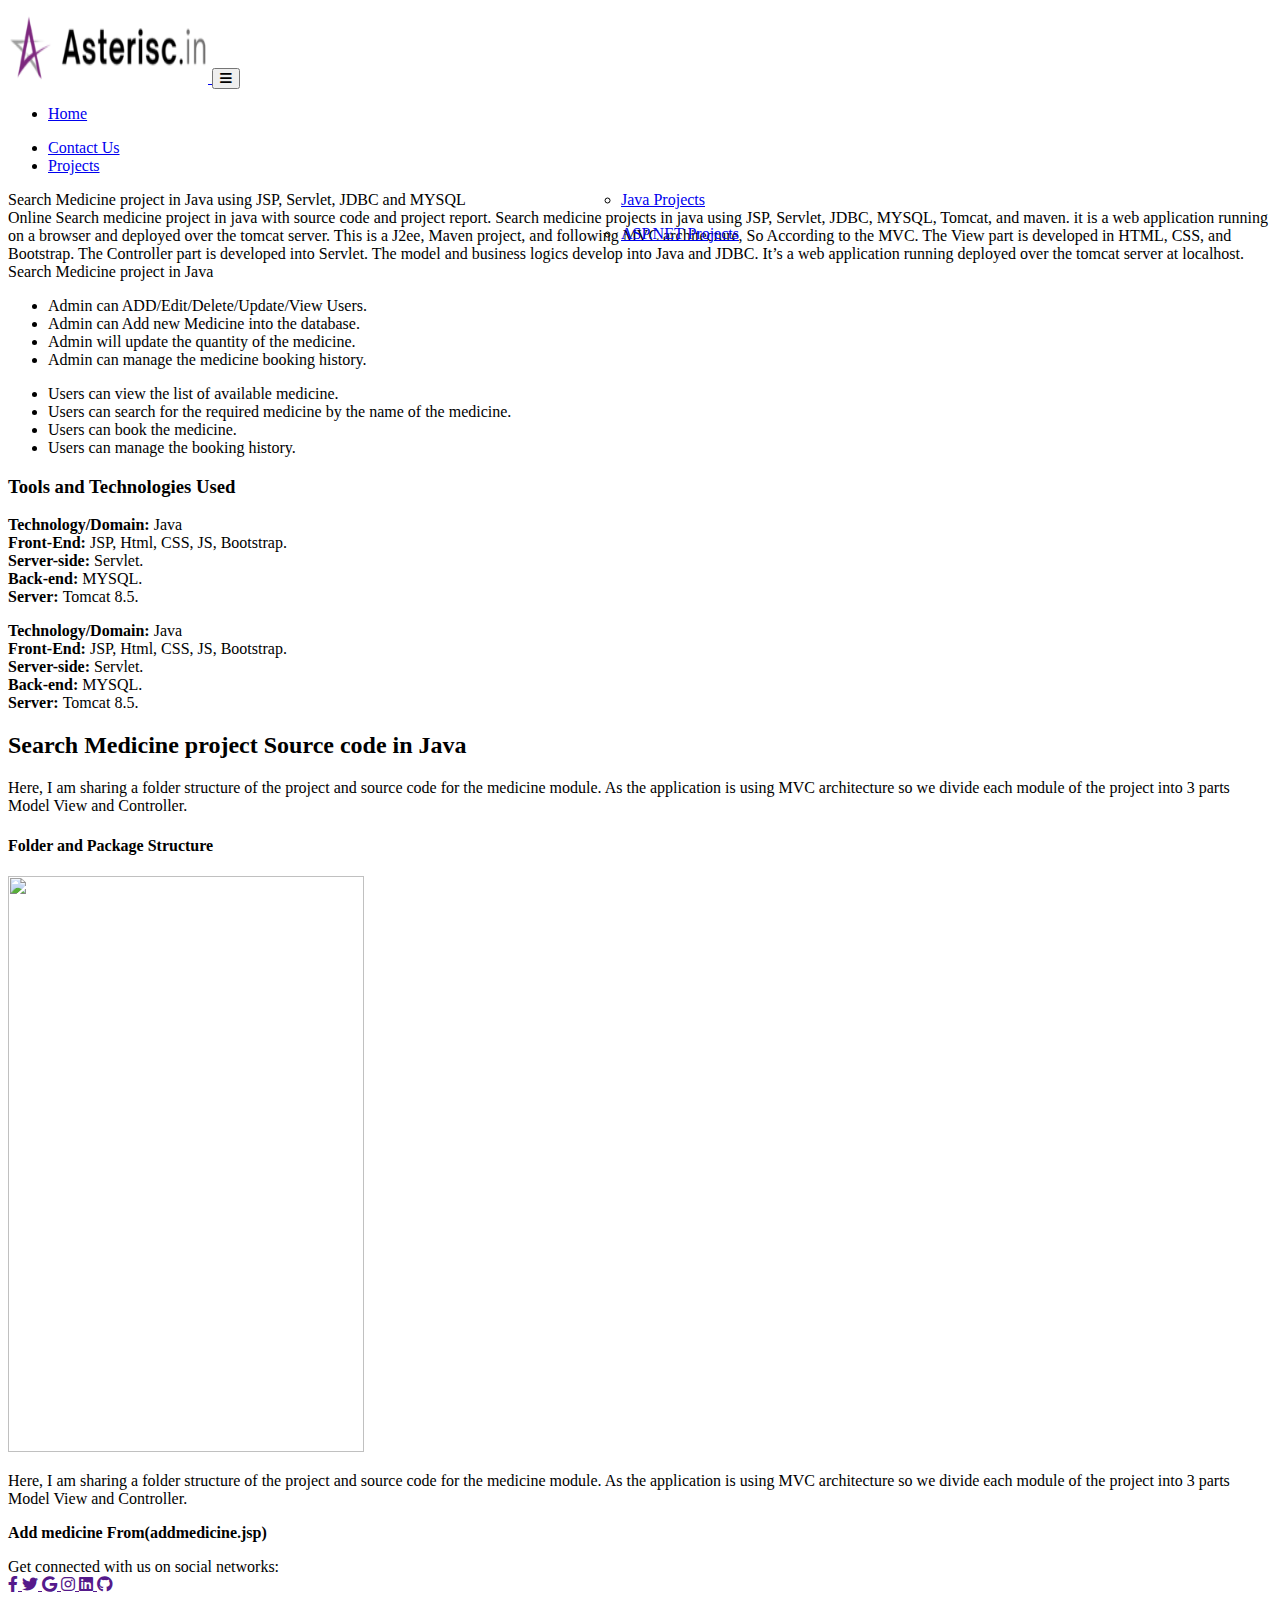
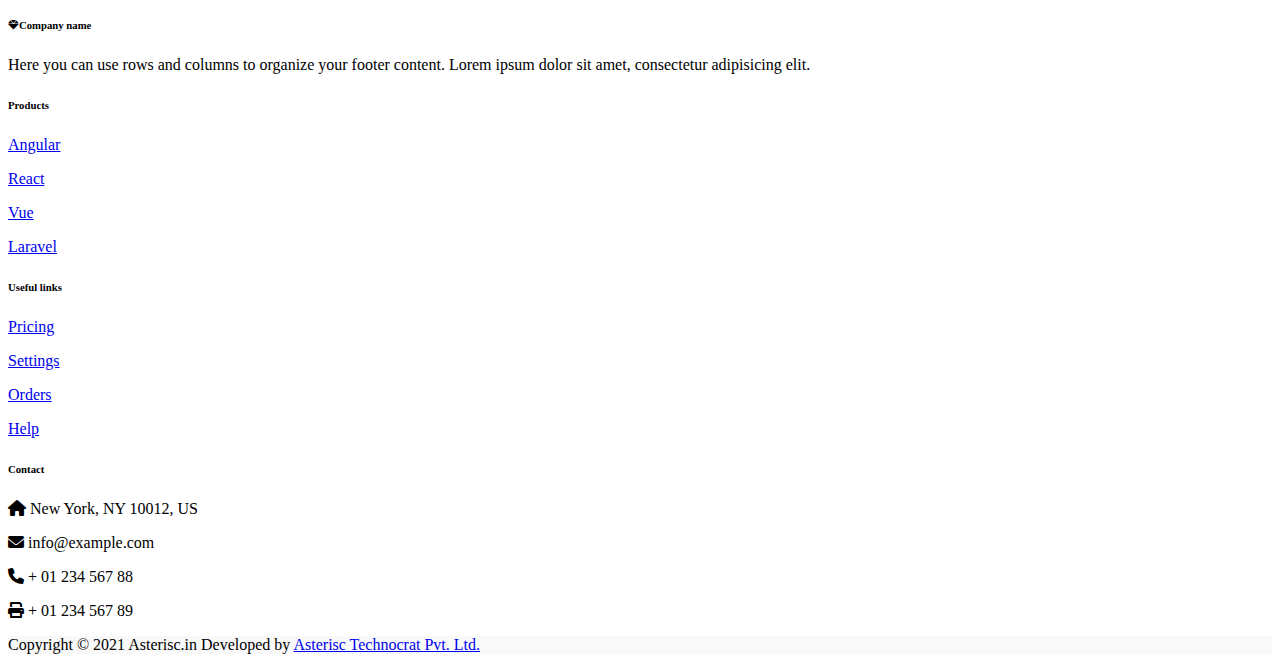
==== mink.html @ 0f577fe3 "initial" ====
<!DOCTYPE html>
<html>
  <head>
    <meta charset="utf-8" />
    <meta name="viewport" content="width=device-width, initial-scale=1" />
    <title>Hello Bulma!</title>
    <!-- <link rel="stylesheet" href="https://cdn.jsdelivr.net/npm/bulma@0.9.4/css/bulma.min.css"> -->
    <!-- <link href="https://cdn.jsdelivr.net/npm/bootstrap@5.0.2/dist/css/bootstrap.min.css" rel="stylesheet" integrity="sha384-EVSTQN3/azprG1Anm3QDgpJLIm9Nao0Yz1ztcQTwFspd3yD65VohhpuuCOmLASjC" crossorigin="anonymous"> -->
    <link rel="preconnect" href="https://fonts.googleapis.com" />
    <link rel="preconnect" href="https://fonts.gstatic.com" crossorigin />
    <link
      href="https://fonts.googleapis.com/css2?family=Comfortaa&display=swap"
      rel="stylesheet"
    />

    <!-- Font Awesome -->
    <link
      href="https://cdnjs.cloudflare.com/ajax/libs/font-awesome/6.0.0/css/all.min.css"
      rel="stylesheet"
    />
    <!-- Google Fonts -->
    <link
      href="https://fonts.googleapis.com/css?family=Roboto:300,400,500,700&display=swap"
      rel="stylesheet"
    />
    <!-- MDB -->
    <link
      href="https://cdnjs.cloudflare.com/ajax/libs/mdb-ui-kit/6.1.0/mdb.min.css"
      rel="stylesheet"
    />
    <!-- <link href="themes/prism.css" rel="stylesheet" /> -->

    <link rel="stylesheet" href="style.css" />
  </head>
  <body>



    <nav
      class="navbar sticky-top navbar-expand-md navbar-light bg-light py-2 px-sm-5"
    >
      <div class="container  bg-light sticky-top">
        <a class="navbar-brand" href="#">
          <img
            src="astx.png"
            alt=""
            width="200"
            height="75"
            class="img-fluid d-inline-block align-text-top"
          />
        </a>
        <button
          class="navbar-toggler"
          type="button"
          data-mdb-toggle="collapse"
          data-mdb-target="#navbarButtonsExample"
          aria-controls="navbarButtonsExample"
          aria-expanded="false"
          aria-label="Toggle navigation"
        >
          <i class="fas fa-bars"></i>
        </button>
        <div
          class="collapse navbar-collapse text-center"
          id="navbarButtonsExample"
        >
          <ul class="navbar-nav ms-auto mb-lg-0">
            <li class="nav-item">
              <a
                class="hink fs-5 nav-link btn-hover color-8 mt-1"
                aria-current="page"
                href="#"
                ><p class="mb-0">Home</p></a
              >
            </li>
            <li class="nav-item">
              <a
                class="hink fs-5 nav-link btn-hover color-8 mx-2 mt-1"
                aria-current="page"
                href="#"
                >Contact Us</a
              >
            </li>

            <li class="nav-item mt-1 fs-5">
              <a
                class="nav-link dropdown-toggle"
                href="#"
                id="navbarDropdown"
                role="button"
                data-mdb-toggle="dropdown"
                aria-expanded="false"
              >
                Projects
              </a>
              <!-- Dropdown menu -->
              <div style="position: relative">
                <ul
                  class="lin fs-5 dropdown-menu nav-item justify-content-center text-center"
                  aria-labelledby="navbarDropdown"
                  data-popper-placement="bottom-start"
                >
                  <li>
                    <a class="dropdown-item" href="#"
                      ><p class="mb-0">Java Projects</p></a
                    >
                  </li>
                  <li>
                    <a class="dropdown-item" href="#"
                      ><p class="mb-0">ASP.NET Projects</p></a
                    >
                  </li>
                </ul>
              </div>
            </li>
          </ul>
        </div>
      </div>
    </nav>





    <div class="container mt-4 ">
<div class="h1 text-center">Search Medicine project in Java using JSP, Servlet, JDBC and MYSQL
</div>
<div class="container my-2 py-2">
    Online Search medicine project in java with source code and project report. Search medicine projects in java using JSP, Servlet, JDBC, MYSQL, Tomcat, and maven. it is a web application running on a browser and deployed over the tomcat server.

This is a J2ee, Maven project, and following MVC architecture, So According to the MVC. The View part is developed in HTML, CSS, and Bootstrap. The Controller part is developed into Servlet. The model and business logics develop into Java and JDBC.

It’s a web application running deployed over the tomcat server at localhost.


</div>
<div class="h1 text-center">Search Medicine project in Java</div>
<ul><li>Admin can ADD/Edit/Delete/Update/View Users.</li><li>Admin can Add new Medicine into the database.</li><li>Admin will update the quantity of the medicine.</li><li>Admin can manage the medicine booking history.</li></ul>
<ul><li>Users can view the list of available medicine.</li><li>Users can search for the required medicine by the name of the medicine.</li><li>Users can book the medicine.</li><li>Users can manage the booking history.</li></ul>
<h3>Tools and Technologies Used</h3>
<p><span id="ezoic-pub-video-placeholder-6" class="ezoic-videopicker-video"></span><strong>Technology/Domain:</strong>&nbsp;Java<br><strong>Front-End:</strong>&nbsp;JSP, Html, CSS, JS, Bootstrap.<br><strong>Server-side:</strong>&nbsp;Servlet.<br><strong>Back-end:</strong>&nbsp;MYSQL.<br><strong>Server:</strong>&nbsp;Tomcat 8.5.</p>
<p><span id="ezoic-pub-video-placeholder-6" class="ezoic-videopicker-video"></span><strong>Technology/Domain:</strong>&nbsp;Java<br><strong>Front-End:</strong>&nbsp;JSP, Html, CSS, JS, Bootstrap.<br><strong>Server-side:</strong>&nbsp;Servlet.<br><strong>Back-end:</strong>&nbsp;MYSQL.<br><strong>Server:</strong>&nbsp;Tomcat 8.5.</p>
<h2>Search Medicine project Source code in Java</h2>
<p>Here, I am sharing a folder structure of the project and source code for the medicine module. As the application is using MVC architecture so we divide each module of the project into 3 parts Model View and Controller.</p>
<h4>Folder and Package Structure</h4>
<p><img loading="lazy" class="size-full wp-image-11424 aligncenter ezlazyloaded" src="https://codebun.com/wp-content/uploads/2022/10/Search-Medicine-Folder-Structure.png?ezimgfmt=rs:356x576/rscb5/ng:webp/ngcb5" alt="" width="356" height="576" data-ezsrcset="https://codebun.com/wp-content/uploads/2022/10/Search-Medicine-Folder-Structure.png?ezimgfmt=ng:webp/ngcb5 356w,https://codebun.com/wp-content/uploads/2022/10/Search-Medicine-Folder-Structure-185x300.png?ezimgfmt=ng:webp/ngcb5 185w" sizes="(max-width: 356px) 100vw, 356px" ezimgfmt="rs rscb5 src ng ngcb5 srcset" data-ezsrc="https://codebun.com/wp-content/uploads/2022/10/Search-Medicine-Folder-Structure.png?ezimgfmt=rs:356x576/rscb5/ng:webp/ngcb5" ezoid="0.34629466451785973" srcset="https://codebun.com/wp-content/uploads/2022/10/Search-Medicine-Folder-Structure.png?ezimgfmt=ng:webp/ngcb5 356w,https://codebun.com/wp-content/uploads/2022/10/Search-Medicine-Folder-Structure-185x300.png?ezimgfmt=ng:webp/ngcb5 185w"><p>Here, I am sharing a folder structure of the project and source code for the medicine module. As the application is using MVC architecture so we divide each module of the project into 3 parts Model View and Controller.</p></p>
<p><strong>Add medicine From(addmedicine.jsp)</strong></p>

    </div>






    <!-- Footer -->
    <div class="container">
      <footer class="text-center text-lg-start bg-white text-muted">
        <!-- Section: Social media -->
        <section
          class="d-flex justify-content-center justify-content-lg-between p-4 border-bottom"
        >
          <!-- Left -->
          <div class="me-5 d-none d-lg-block">
            <span>Get connected with us on social networks:</span>
          </div>
          <!-- Left -->

          <!-- Right -->
          <div>
            <a href="" class="me-4 link-secondary">
              <i class="fab fa-facebook-f"></i>
            </a>
            <a href="" class="me-4 link-secondary">
              <i class="fab fa-twitter"></i>
            </a>
            <a href="" class="me-4 link-secondary">
              <i class="fab fa-google"></i>
            </a>
            <a href="" class="me-4 link-secondary">
              <i class="fab fa-instagram"></i>
            </a>
            <a href="" class="me-4 link-secondary">
              <i class="fab fa-linkedin"></i>
            </a>
            <a href="" class="me-4 link-secondary">
              <i class="fab fa-github"></i>
            </a>
          </div>
          <!-- Right -->
        </section>
        <!-- Section: Social media -->

        <!-- Section: Links  -->
        <section class="">
          <div class="container text-center text-md-start mt-5">
            <!-- Grid row -->
            <div class="row mt-3">
              <!-- Grid column -->
              <div class="col-md-3 col-lg-4 col-xl-3 mx-auto mb-4">
                <!-- Content -->
                <h6 class="text-uppercase fw-bold mb-4">
                  <i class="fas fa-gem me-3 text-secondary"></i>Company name
                </h6>
                <p>
                  Here you can use rows and columns to organize your footer
                  content. Lorem ipsum dolor sit amet, consectetur adipisicing
                  elit.
                </p>
              </div>
              <!-- Grid column -->

              <!-- Grid column -->
              <div class="col-md-2 col-lg-2 col-xl-2 mx-auto mb-4">
                <!-- Links -->
                <h6 class="text-uppercase fw-bold mb-4">Products</h6>
                <p>
                  <a href="#!" class="text-reset">Angular</a>
                </p>
                <p>
                  <a href="#!" class="text-reset">React</a>
                </p>
                <p>
                  <a href="#!" class="text-reset">Vue</a>
                </p>
                <p>
                  <a href="#!" class="text-reset">Laravel</a>
                </p>
              </div>
              <!-- Grid column -->

              <!-- Grid column -->
              <div class="col-md-3 col-lg-2 col-xl-2 mx-auto mb-4">
                <!-- Links -->
                <h6 class="text-uppercase fw-bold mb-4">Useful links</h6>
                <p>
                  <a href="#!" class="text-reset">Pricing</a>
                </p>
                <p>
                  <a href="#!" class="text-reset">Settings</a>
                </p>
                <p>
                  <a href="#!" class="text-reset">Orders</a>
                </p>
                <p>
                  <a href="#!" class="text-reset">Help</a>
                </p>
              </div>
              <!-- Grid column -->

              <!-- Grid column -->
              <div class="col-md-4 col-lg-3 col-xl-3 mx-auto mb-md-0 mb-4">
                <!-- Links -->
                <h6 class="text-uppercase fw-bold mb-4">Contact</h6>
                <p>
                  <i class="fas fa-home me-3 text-secondary"></i> New York, NY
                  10012, US
                </p>
                <p>
                  <i class="fas fa-envelope me-3 text-secondary"></i>
                  info@example.com
                </p>
                <p>
                  <i class="fas fa-phone me-3 text-secondary"></i> + 01 234 567
                  88
                </p>
                <p>
                  <i class="fas fa-print me-3 text-secondary"></i> + 01 234 567
                  89
                </p>
              </div>
              <!-- Grid column -->
            </div>
            <!-- Grid row -->
          </div>
        </section>
        <!-- Section: Links  -->

        <!-- Copyright -->
        <div
          class="text-center p-4"
          style="background-color: rgba(0, 0, 0, 0.025)"
        >
          Copyright © 2021 Asterisc.in Developed by
          <a class="text-reset fw-bold" href="https://mdbootstrap.com/"
            >Asterisc Technocrat Pvt. Ltd.</a
          >
        </div>
        <!-- Copyright -->
      </footer>
    </div>
    <!-- Footer -->












    <script
      type="text/javascript"
      src="https://cdnjs.cloudflare.com/ajax/libs/mdb-ui-kit/6.1.0/mdb.min.js"
    ></script>
  </body>
</html>
---- style.css ----
/* 
.hink{
    font-family: 'Comfortaa', cursive !important;
    color:black !important;
}

.bg-custom-2 {
    background-image:  linear-gradient(90deg, rgba(255,255,255,1) 0%, rgba(254,254,255,1) 30%, rgba(243,224,255,1) 100%);
    }

 */



/*     
    .container-fluid{
    height: 100%  !important;
    background-color: #ffffff;
    width: 940px !important;
    max-width: 100vw !important;
    
}

.ul {
    display: table !important;
    margin: 0 auto !important;
  } */


.lin{
    position: absolute !important; left: 50% !important; transform: translateX(-50%) !important; margin: 0px !important;


}

.navbar {
    box-shadow: none !important;
  }
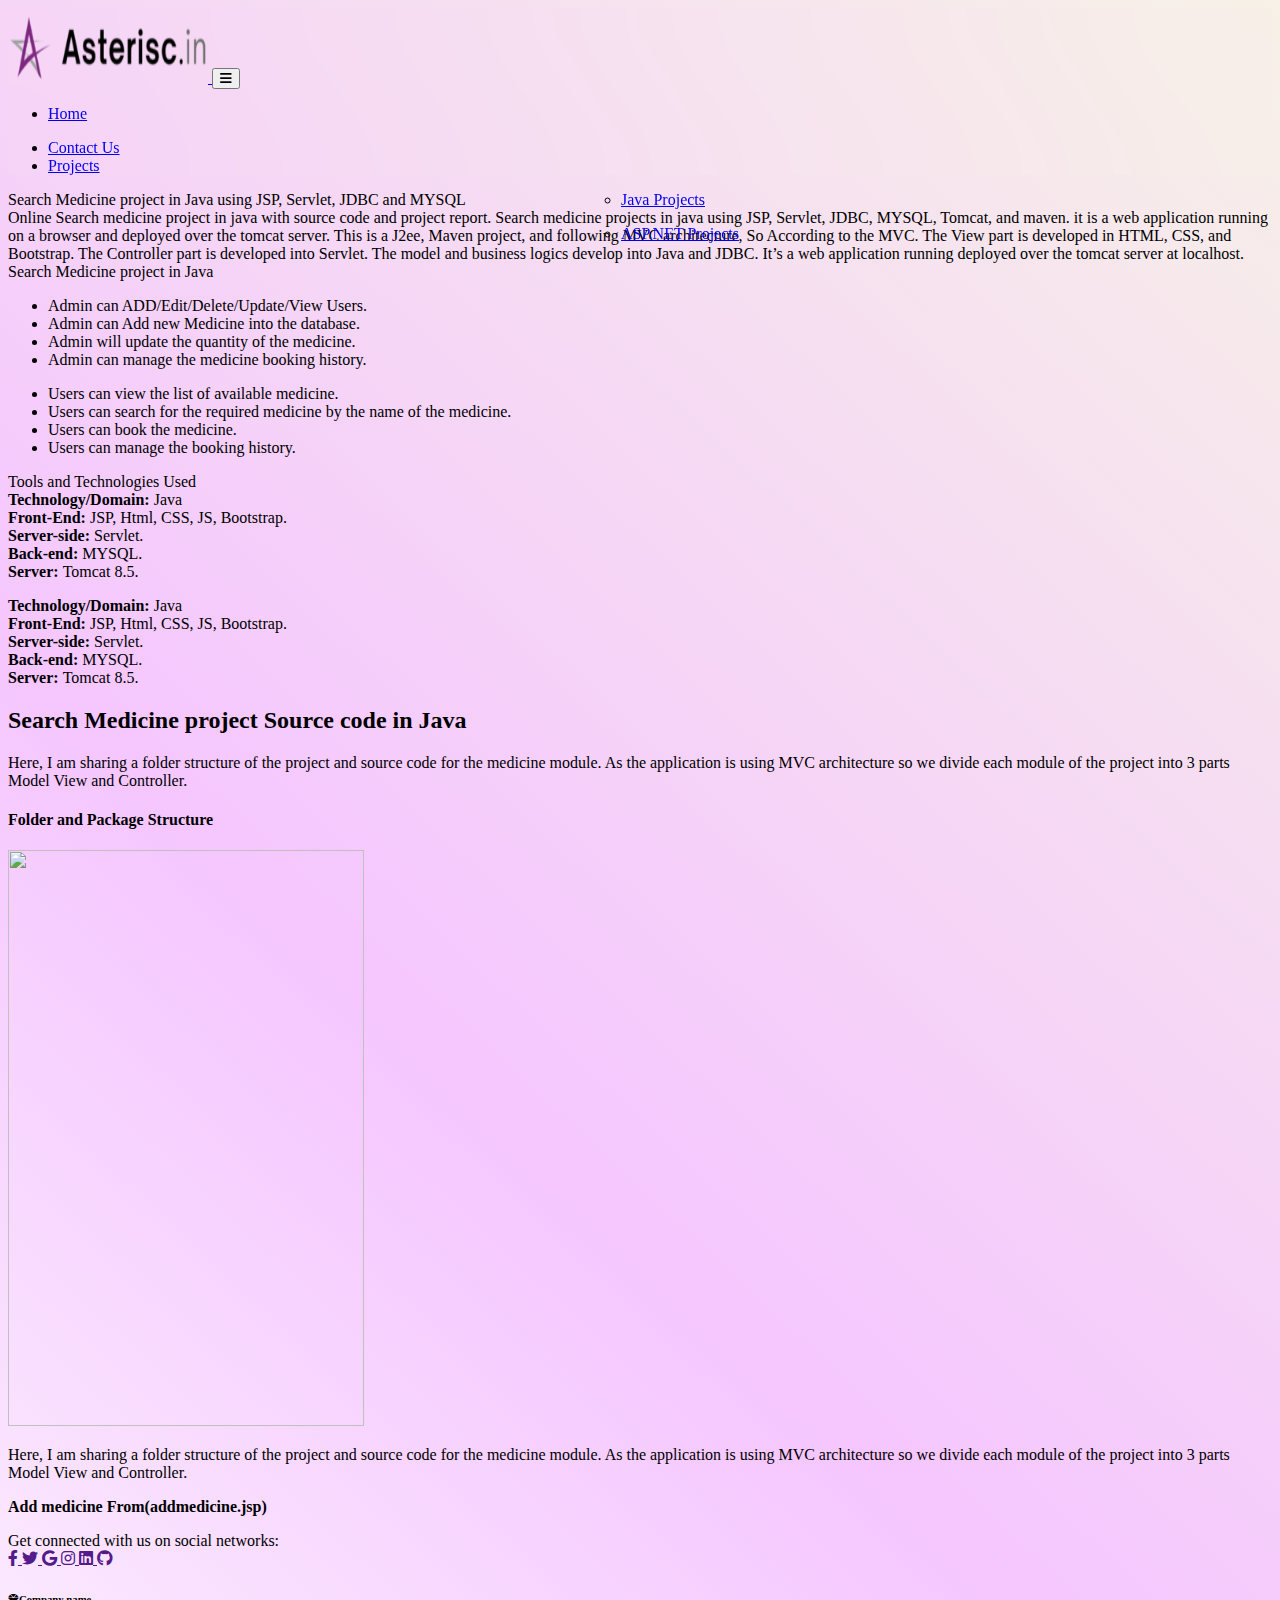
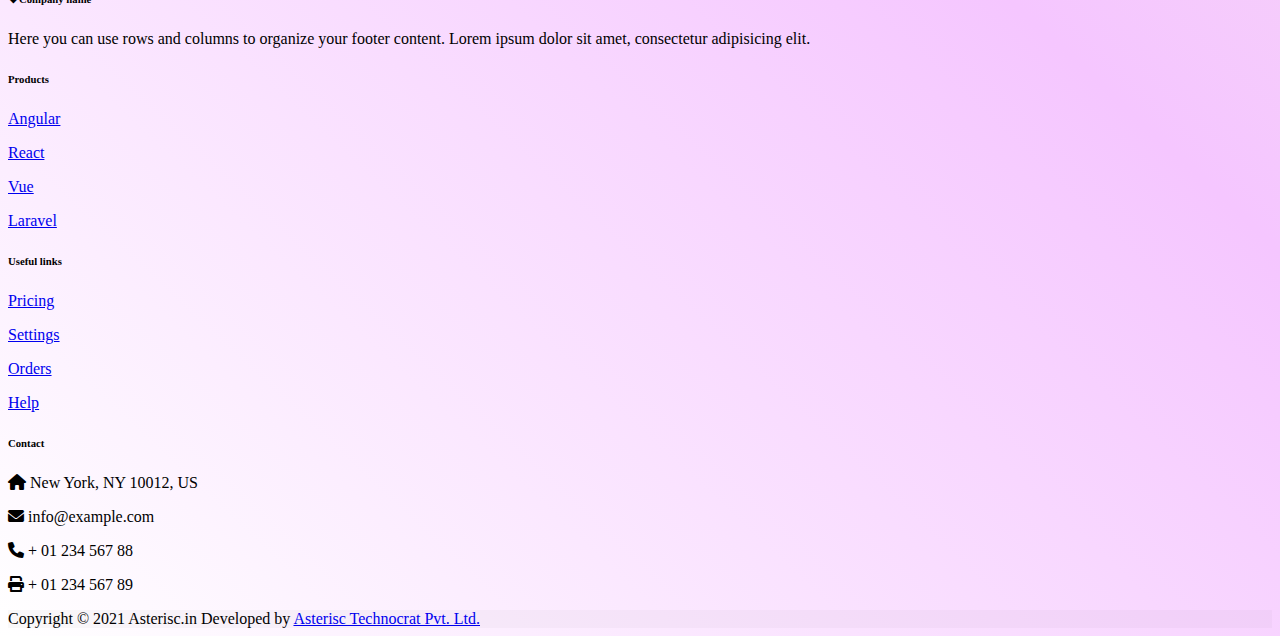
==== commit 28f43358: "update" ====
--- a/mink.html
+++ b/mink.html
@@ -31,16 +31,23 @@
     <!-- <link href="themes/prism.css" rel="stylesheet" /> -->
 
     <link rel="stylesheet" href="style.css" />
+    <link href="themes/prism.css" rel="stylesheet" />
+
   </head>
-  <body>
-
-
-
+
+
+  <body style="background-color: #ffffff;
+  background-image: linear-gradient(43deg, #ffffff 0%, #f5c6ff 46%, #f7f1e7 100%);
+  
+  ">
+
+
+  
     <nav
-      class="navbar sticky-top navbar-expand-md navbar-light bg-light py-2 px-sm-5"
+      class="navbar   sticky-top navbar-expand-md navbar-light bg-light py-0 px-sm-5" 
     >
-      <div class="container  bg-light sticky-top">
-        <a class="navbar-brand" href="#">
+      <div class="container    sticky-top">
+        <a class="navbar-brand" href="mindex.html">
           <img
             src="astx.png"
             alt=""
@@ -67,11 +74,12 @@
           <ul class="navbar-nav ms-auto mb-lg-0">
             <li class="nav-item">
               <a
-                class="hink fs-5 nav-link btn-hover color-8 mt-1"
-                aria-current="page"
-                href="#"
-                ><p class="mb-0">Home</p></a
-              >
+  class="hink fs-5 nav-link btn-hover color-8 mt-1 fade-on-hover"
+  aria-current="page"
+  href="mindex.html"
+  ><p class="mb-0">Home</p></a
+>
+
             </li>
             <li class="nav-item">
               <a
@@ -101,7 +109,7 @@
                   data-popper-placement="bottom-start"
                 >
                   <li>
-                    <a class="dropdown-item" href="#"
+                    <a class="dropdown-item" href="mink.html"
                       ><p class="mb-0">Java Projects</p></a
                     >
                   </li>
@@ -121,178 +129,180 @@
 
 
 
-
-    <div class="container mt-4 ">
-<div class="h1 text-center">Search Medicine project in Java using JSP, Servlet, JDBC and MYSQL
-</div>
-<div class="container my-2 py-2">
-    Online Search medicine project in java with source code and project report. Search medicine projects in java using JSP, Servlet, JDBC, MYSQL, Tomcat, and maven. it is a web application running on a browser and deployed over the tomcat server.
-
-This is a J2ee, Maven project, and following MVC architecture, So According to the MVC. The View part is developed in HTML, CSS, and Bootstrap. The Controller part is developed into Servlet. The model and business logics develop into Java and JDBC.
-
-It’s a web application running deployed over the tomcat server at localhost.
-
-
-</div>
-<div class="h1 text-center">Search Medicine project in Java</div>
-<ul><li>Admin can ADD/Edit/Delete/Update/View Users.</li><li>Admin can Add new Medicine into the database.</li><li>Admin will update the quantity of the medicine.</li><li>Admin can manage the medicine booking history.</li></ul>
-<ul><li>Users can view the list of available medicine.</li><li>Users can search for the required medicine by the name of the medicine.</li><li>Users can book the medicine.</li><li>Users can manage the booking history.</li></ul>
-<h3>Tools and Technologies Used</h3>
-<p><span id="ezoic-pub-video-placeholder-6" class="ezoic-videopicker-video"></span><strong>Technology/Domain:</strong>&nbsp;Java<br><strong>Front-End:</strong>&nbsp;JSP, Html, CSS, JS, Bootstrap.<br><strong>Server-side:</strong>&nbsp;Servlet.<br><strong>Back-end:</strong>&nbsp;MYSQL.<br><strong>Server:</strong>&nbsp;Tomcat 8.5.</p>
-<p><span id="ezoic-pub-video-placeholder-6" class="ezoic-videopicker-video"></span><strong>Technology/Domain:</strong>&nbsp;Java<br><strong>Front-End:</strong>&nbsp;JSP, Html, CSS, JS, Bootstrap.<br><strong>Server-side:</strong>&nbsp;Servlet.<br><strong>Back-end:</strong>&nbsp;MYSQL.<br><strong>Server:</strong>&nbsp;Tomcat 8.5.</p>
-<h2>Search Medicine project Source code in Java</h2>
-<p>Here, I am sharing a folder structure of the project and source code for the medicine module. As the application is using MVC architecture so we divide each module of the project into 3 parts Model View and Controller.</p>
-<h4>Folder and Package Structure</h4>
-<p><img loading="lazy" class="size-full wp-image-11424 aligncenter ezlazyloaded" src="https://codebun.com/wp-content/uploads/2022/10/Search-Medicine-Folder-Structure.png?ezimgfmt=rs:356x576/rscb5/ng:webp/ngcb5" alt="" width="356" height="576" data-ezsrcset="https://codebun.com/wp-content/uploads/2022/10/Search-Medicine-Folder-Structure.png?ezimgfmt=ng:webp/ngcb5 356w,https://codebun.com/wp-content/uploads/2022/10/Search-Medicine-Folder-Structure-185x300.png?ezimgfmt=ng:webp/ngcb5 185w" sizes="(max-width: 356px) 100vw, 356px" ezimgfmt="rs rscb5 src ng ngcb5 srcset" data-ezsrc="https://codebun.com/wp-content/uploads/2022/10/Search-Medicine-Folder-Structure.png?ezimgfmt=rs:356x576/rscb5/ng:webp/ngcb5" ezoid="0.34629466451785973" srcset="https://codebun.com/wp-content/uploads/2022/10/Search-Medicine-Folder-Structure.png?ezimgfmt=ng:webp/ngcb5 356w,https://codebun.com/wp-content/uploads/2022/10/Search-Medicine-Folder-Structure-185x300.png?ezimgfmt=ng:webp/ngcb5 185w"><p>Here, I am sharing a folder structure of the project and source code for the medicine module. As the application is using MVC architecture so we divide each module of the project into 3 parts Model View and Controller.</p></p>
-<p><strong>Add medicine From(addmedicine.jsp)</strong></p>
-
-    </div>
-
-
-
-
-
-
-    <!-- Footer -->
-    <div class="container">
-      <footer class="text-center text-lg-start bg-white text-muted">
-        <!-- Section: Social media -->
-        <section
-          class="d-flex justify-content-center justify-content-lg-between p-4 border-bottom"
-        >
-          <!-- Left -->
-          <div class="me-5 d-none d-lg-block">
-            <span>Get connected with us on social networks:</span>
+    <div class="container  mt-4 ">
+      <div class="container my-2 py-2">
+      <div class="h1 ">Search Medicine project in Java using JSP, Servlet, JDBC and MYSQL
+      </div></div>
+      <div class="container my-2 py-2">
+          Online Search medicine project in java with source code and project report. Search medicine projects in java using JSP, Servlet, JDBC, MYSQL, Tomcat, and maven. it is a web application running on a browser and deployed over the tomcat server.
+      
+      This is a J2ee, Maven project, and following MVC architecture, So According to the MVC. The View part is developed in HTML, CSS, and Bootstrap. The Controller part is developed into Servlet. The model and business logics develop into Java and JDBC.
+      
+      It’s a web application running deployed over the tomcat server at localhost.
+      
+      
+      </div>
+      <div class="container my-2 py-2">
+      <div class="h1 ">Search Medicine project in Java</div></div>
+      <ul><li>Admin can ADD/Edit/Delete/Update/View Users.</li><li>Admin can Add new Medicine into the database.</li><li>Admin will update the quantity of the medicine.</li><li>Admin can manage the medicine booking history.</li></ul>
+      <ul><li>Users can view the list of available medicine.</li><li>Users can search for the required medicine by the name of the medicine.</li><li>Users can book the medicine.</li><li>Users can manage the booking history.</li></ul>
+      <div class="container my-2 py-2"><div class="h1 ">Tools and Technologies Used</div></div>
+      <span id="ezoic-pub-video-placeholder-6" class="ezoic-videopicker-video"></span><strong>Technology/Domain:</strong>&nbsp;Java<br><strong>Front-End:</strong>&nbsp;JSP, Html, CSS, JS, Bootstrap.<br><strong>Server-side:</strong>&nbsp;Servlet.<br><strong>Back-end:</strong>&nbsp;MYSQL.<br><strong>Server:</strong>&nbsp;Tomcat 8.5.</p>
+      <p><span id="ezoic-pub-video-placeholder-6" class="ezoic-videopicker-video"></span><strong>Technology/Domain:</strong>&nbsp;Java<br><strong>Front-End:</strong>&nbsp;JSP, Html, CSS, JS, Bootstrap.<br><strong>Server-side:</strong>&nbsp;Servlet.<br><strong>Back-end:</strong>&nbsp;MYSQL.<br><strong>Server:</strong>&nbsp;Tomcat 8.5.</p>
+      <h2>Search Medicine project Source code in Java</h2>
+      <p>Here, I am sharing a folder structure of the project and source code for the medicine module. As the application is using MVC architecture so we divide each module of the project into 3 parts Model View and Controller.</p>
+      <h4>Folder and Package Structure</h4>
+      <p><img loading="lazy" class="size-full wp-image-11424 aligncenter ezlazyloaded" src="https://codebun.com/wp-content/uploads/2022/10/Search-Medicine-Folder-Structure.png?ezimgfmt=rs:356x576/rscb5/ng:webp/ngcb5" alt="" width="356" height="576" data-ezsrcset="https://codebun.com/wp-content/uploads/2022/10/Search-Medicine-Folder-Structure.png?ezimgfmt=ng:webp/ngcb5 356w,https://codebun.com/wp-content/uploads/2022/10/Search-Medicine-Folder-Structure-185x300.png?ezimgfmt=ng:webp/ngcb5 185w" sizes="(max-width: 356px) 100vw, 356px" ezimgfmt="rs rscb5 src ng ngcb5 srcset" data-ezsrc="https://codebun.com/wp-content/uploads/2022/10/Search-Medicine-Folder-Structure.png?ezimgfmt=rs:356x576/rscb5/ng:webp/ngcb5" ezoid="0.34629466451785973" srcset="https://codebun.com/wp-content/uploads/2022/10/Search-Medicine-Folder-Structure.png?ezimgfmt=ng:webp/ngcb5 356w,https://codebun.com/wp-content/uploads/2022/10/Search-Medicine-Folder-Structure-185x300.png?ezimgfmt=ng:webp/ngcb5 185w"><p>Here, I am sharing a folder structure of the project and source code for the medicine module. As the application is using MVC architecture so we divide each module of the project into 3 parts Model View and Controller.</p></p>
+      <p><strong>Add medicine From(addmedicine.jsp)</strong></p>
+      <script src="https://gist.github.com/polixonrio/fa91731c725dd7cdeea644379c87afd3.js"></script>
           </div>
-          <!-- Left -->
-
-          <!-- Right -->
-          <div>
-            <a href="" class="me-4 link-secondary">
-              <i class="fab fa-facebook-f"></i>
-            </a>
-            <a href="" class="me-4 link-secondary">
-              <i class="fab fa-twitter"></i>
-            </a>
-            <a href="" class="me-4 link-secondary">
-              <i class="fab fa-google"></i>
-            </a>
-            <a href="" class="me-4 link-secondary">
-              <i class="fab fa-instagram"></i>
-            </a>
-            <a href="" class="me-4 link-secondary">
-              <i class="fab fa-linkedin"></i>
-            </a>
-            <a href="" class="me-4 link-secondary">
-              <i class="fab fa-github"></i>
-            </a>
+      
+          
+      
+      
+      
+      
+          <!-- Footer -->
+          <div class="container">
+            <footer class="text-center text-lg-start bg-white text-muted">
+              <!-- Section: Social media -->
+              <section
+                class="d-flex justify-content-center justify-content-lg-between p-4 border-bottom"
+              >
+                <!-- Left -->
+                <div class="me-5 d-none d-lg-block">
+                  <span>Get connected with us on social networks:</span>
+                </div>
+                <!-- Left -->
+      
+                <!-- Right -->
+                <div>
+                  <a href="" class="me-4 link-secondary">
+                    <i class="fab fa-facebook-f"></i>
+                  </a>
+                  <a href="" class="me-4 link-secondary">
+                    <i class="fab fa-twitter"></i>
+                  </a>
+                  <a href="" class="me-4 link-secondary">
+                    <i class="fab fa-google"></i>
+                  </a>
+                  <a href="" class="me-4 link-secondary">
+                    <i class="fab fa-instagram"></i>
+                  </a>
+                  <a href="" class="me-4 link-secondary">
+                    <i class="fab fa-linkedin"></i>
+                  </a>
+                  <a href="" class="me-4 link-secondary">
+                    <i class="fab fa-github"></i>
+                  </a>
+                </div>
+                <!-- Right -->
+              </section>
+              <!-- Section: Social media -->
+      
+              <!-- Section: Links  -->
+              <section class="">
+                <div class="container text-center text-md-start mt-5">
+                  <!-- Grid row -->
+                  <div class="row mt-3">
+                    <!-- Grid column -->
+                    <div class="col-md-3 col-lg-4 col-xl-3 mx-auto mb-4">
+                      <!-- Content -->
+                      <h6 class="text-uppercase fw-bold mb-4">
+                        <i class="fas fa-gem me-3 text-secondary"></i>Company name
+                      </h6>
+                      <p>
+                        Here you can use rows and columns to organize your footer
+                        content. Lorem ipsum dolor sit amet, consectetur adipisicing
+                        elit.
+                      </p>
+                    </div>
+                    <!-- Grid column -->
+      
+                    <!-- Grid column -->
+                    <div class="col-md-2 col-lg-2 col-xl-2 mx-auto mb-4">
+                      <!-- Links -->
+                      <h6 class="text-uppercase fw-bold mb-4">Products</h6>
+                      <p>
+                        <a href="#!" class="text-reset">Angular</a>
+                      </p>
+                      <p>
+                        <a href="#!" class="text-reset">React</a>
+                      </p>
+                      <p>
+                        <a href="#!" class="text-reset">Vue</a>
+                      </p>
+                      <p>
+                        <a href="#!" class="text-reset">Laravel</a>
+                      </p>
+                    </div>
+                    <!-- Grid column -->
+      
+                    <!-- Grid column -->
+                    <div class="col-md-3 col-lg-2 col-xl-2 mx-auto mb-4">
+                      <!-- Links -->
+                      <h6 class="text-uppercase fw-bold mb-4">Useful links</h6>
+                      <p>
+                        <a href="#!" class="text-reset">Pricing</a>
+                      </p>
+                      <p>
+                        <a href="#!" class="text-reset">Settings</a>
+                      </p>
+                      <p>
+                        <a href="#!" class="text-reset">Orders</a>
+                      </p>
+                      <p>
+                        <a href="#!" class="text-reset">Help</a>
+                      </p>
+                    </div>
+                    <!-- Grid column -->
+      
+                    <!-- Grid column -->
+                    <div class="col-md-4 col-lg-3 col-xl-3 mx-auto mb-md-0 mb-4">
+                      <!-- Links -->
+                      <h6 class="text-uppercase fw-bold mb-4">Contact</h6>
+                      <p>
+                        <i class="fas fa-home me-3 text-secondary"></i> New York, NY
+                        10012, US
+                      </p>
+                      <p>
+                        <i class="fas fa-envelope me-3 text-secondary"></i>
+                        info@example.com
+                      </p>
+                      <p>
+                        <i class="fas fa-phone me-3 text-secondary"></i> + 01 234 567
+                        88
+                      </p>
+                      <p>
+                        <i class="fas fa-print me-3 text-secondary"></i> + 01 234 567
+                        89
+                      </p>
+                    </div>
+                    <!-- Grid column -->
+                  </div>
+                  <!-- Grid row -->
+                </div>
+              </section>
+              <!-- Section: Links  -->
+      
+              <!-- Copyright -->
+              <div
+                class="text-center p-4"
+                style="background-color: rgba(0, 0, 0, 0.025)"
+              >
+                Copyright © 2021 Asterisc.in Developed by
+                <a class="text-reset fw-bold" href="https://mdbootstrap.com/"
+                  >Asterisc Technocrat Pvt. Ltd.</a
+                >
+              </div>
+              <!-- Copyright -->
+            </footer>
           </div>
-          <!-- Right -->
-        </section>
-        <!-- Section: Social media -->
-
-        <!-- Section: Links  -->
-        <section class="">
-          <div class="container text-center text-md-start mt-5">
-            <!-- Grid row -->
-            <div class="row mt-3">
-              <!-- Grid column -->
-              <div class="col-md-3 col-lg-4 col-xl-3 mx-auto mb-4">
-                <!-- Content -->
-                <h6 class="text-uppercase fw-bold mb-4">
-                  <i class="fas fa-gem me-3 text-secondary"></i>Company name
-                </h6>
-                <p>
-                  Here you can use rows and columns to organize your footer
-                  content. Lorem ipsum dolor sit amet, consectetur adipisicing
-                  elit.
-                </p>
-              </div>
-              <!-- Grid column -->
-
-              <!-- Grid column -->
-              <div class="col-md-2 col-lg-2 col-xl-2 mx-auto mb-4">
-                <!-- Links -->
-                <h6 class="text-uppercase fw-bold mb-4">Products</h6>
-                <p>
-                  <a href="#!" class="text-reset">Angular</a>
-                </p>
-                <p>
-                  <a href="#!" class="text-reset">React</a>
-                </p>
-                <p>
-                  <a href="#!" class="text-reset">Vue</a>
-                </p>
-                <p>
-                  <a href="#!" class="text-reset">Laravel</a>
-                </p>
-              </div>
-              <!-- Grid column -->
-
-              <!-- Grid column -->
-              <div class="col-md-3 col-lg-2 col-xl-2 mx-auto mb-4">
-                <!-- Links -->
-                <h6 class="text-uppercase fw-bold mb-4">Useful links</h6>
-                <p>
-                  <a href="#!" class="text-reset">Pricing</a>
-                </p>
-                <p>
-                  <a href="#!" class="text-reset">Settings</a>
-                </p>
-                <p>
-                  <a href="#!" class="text-reset">Orders</a>
-                </p>
-                <p>
-                  <a href="#!" class="text-reset">Help</a>
-                </p>
-              </div>
-              <!-- Grid column -->
-
-              <!-- Grid column -->
-              <div class="col-md-4 col-lg-3 col-xl-3 mx-auto mb-md-0 mb-4">
-                <!-- Links -->
-                <h6 class="text-uppercase fw-bold mb-4">Contact</h6>
-                <p>
-                  <i class="fas fa-home me-3 text-secondary"></i> New York, NY
-                  10012, US
-                </p>
-                <p>
-                  <i class="fas fa-envelope me-3 text-secondary"></i>
-                  info@example.com
-                </p>
-                <p>
-                  <i class="fas fa-phone me-3 text-secondary"></i> + 01 234 567
-                  88
-                </p>
-                <p>
-                  <i class="fas fa-print me-3 text-secondary"></i> + 01 234 567
-                  89
-                </p>
-              </div>
-              <!-- Grid column -->
-            </div>
-            <!-- Grid row -->
-          </div>
-        </section>
-        <!-- Section: Links  -->
-
-        <!-- Copyright -->
-        <div
-          class="text-center p-4"
-          style="background-color: rgba(0, 0, 0, 0.025)"
-        >
-          Copyright © 2021 Asterisc.in Developed by
-          <a class="text-reset fw-bold" href="https://mdbootstrap.com/"
-            >Asterisc Technocrat Pvt. Ltd.</a
-          >
-        </div>
-        <!-- Copyright -->
-      </footer>
-    </div>
-    <!-- Footer -->
-
-
-
+          <!-- Footer -->
+      
+      
+      
+      
 
 
 
@@ -306,5 +316,8 @@
       type="text/javascript"
       src="https://cdnjs.cloudflare.com/ajax/libs/mdb-ui-kit/6.1.0/mdb.min.js"
     ></script>
+
   </body>
+
+
 </html>
--- a/style.css
+++ b/style.css
@@ -34,6 +34,145 @@
 }
 
 .navbar {
-    box-shadow: none !important;
+    backdrop-filter: blur(64px) !important; background-color: rgba(0, 0, 0, 0) !important; width: 100% !important; transform: none !important; transform-origin: 50% 50% 0px !important; height: 100% !important; opacity: 1 !important;
   }
-  +  
+  .nav-link.btn-hover:hover {
+    opacity: 0.5;
+    transition: opacity 0.3s ease-in-out;
+  }
+  
+
+  .parallax {
+    /* The image used */
+    background-image: url("img_parallax.jpg");
+  
+    /* Set a specific height */
+    min-height: 500px;
+  
+    /* Create the parallax scrolling effect */
+    background-attachment: fixed;
+    background-position: center;
+    background-repeat: no-repeat;
+    background-size: cover;
+  }
+
+
+  .text_1 {
+    animation: text1;
+  }
+  
+  .text_2 {
+    animation: text2;
+  }
+  
+  .text_1, .text_2 {
+    overflow: hidden;
+    white-space: nowrap;
+    display: inline-block;
+    position: relative;
+    animation-duration: 20s;
+    animation-timing-function: steps(25, end);
+    animation-iteration-count: infinite;
+  }
+  
+  .text_1::after, .text_2::after {
+    content: "|";
+    position: absolute;
+    right: 0;
+    animation: caret infinite;
+    animation-duration: 1s;
+    animation-timing-function: steps(1, end);
+  }
+  
+  @keyframes text2 {
+    0%, 50%, 100% {
+      width: 0;
+    }
+    
+    60%, 90% {
+      width: 21.2em;
+    }
+  }
+  
+  @keyframes text1 {
+    0%, 50%, 100% {
+      width: 0;
+    }
+    10%, 40% {
+      width: 17em;
+    }
+  }
+  
+  @keyframes caret {
+    0%, 100% {
+      opacity: 0;
+    }
+    50% {
+      opacity: 1;
+    }
+  }
+  
+  
+  
+  
+  .feeter{
+    backdrop-filter: blur(64px) !important; background-color: rgba(0, 0, 0, 0) !important; width: 100% !important; transform: none !important; transform-origin: 50% 50% 0px !important; height: 100% !important; opacity: 1 !important;
+    box-shadow: enable  !important;
+  }
+
+  .fade-on-hover {
+    opacity: 1 !important;
+    transition: opacity 0.3s ease-in-out !important;
+  }
+  
+  .scale-on-hover {
+    transform: scale(1) !important;
+    transition: transform 0.3s ease-in-out !important;
+  }
+  .scale-on-hover:hover {
+    transform: scale(1.2) !important;
+  }
+  
+
+  .output {
+    text-align:center;
+    font-family: 'Source Code Pro', monospace;
+    color:white;
+
+  }
+  
+  /* Cursor Styling */
+  
+  .cursor::after {
+    content:'';
+    display:inline-block;
+    margin-left:3px;
+    background-color:white;
+    animation-name:blink;
+    animation-duration:0.5s;
+    animation-iteration-count: infinite;
+  }
+  h1.cursor::after {
+    height:24px;
+    width:13px;
+  }
+  p.cursor::after {
+    height:13px;
+    width:6px;
+  }
+  
+  @keyframes blink {
+    0% {
+      opacity:1;
+    }
+    49% {
+      opacity:1;
+    }
+    50% {
+      opacity:0;
+    }
+    100% {
+      opacity:0;
+    }
+  }